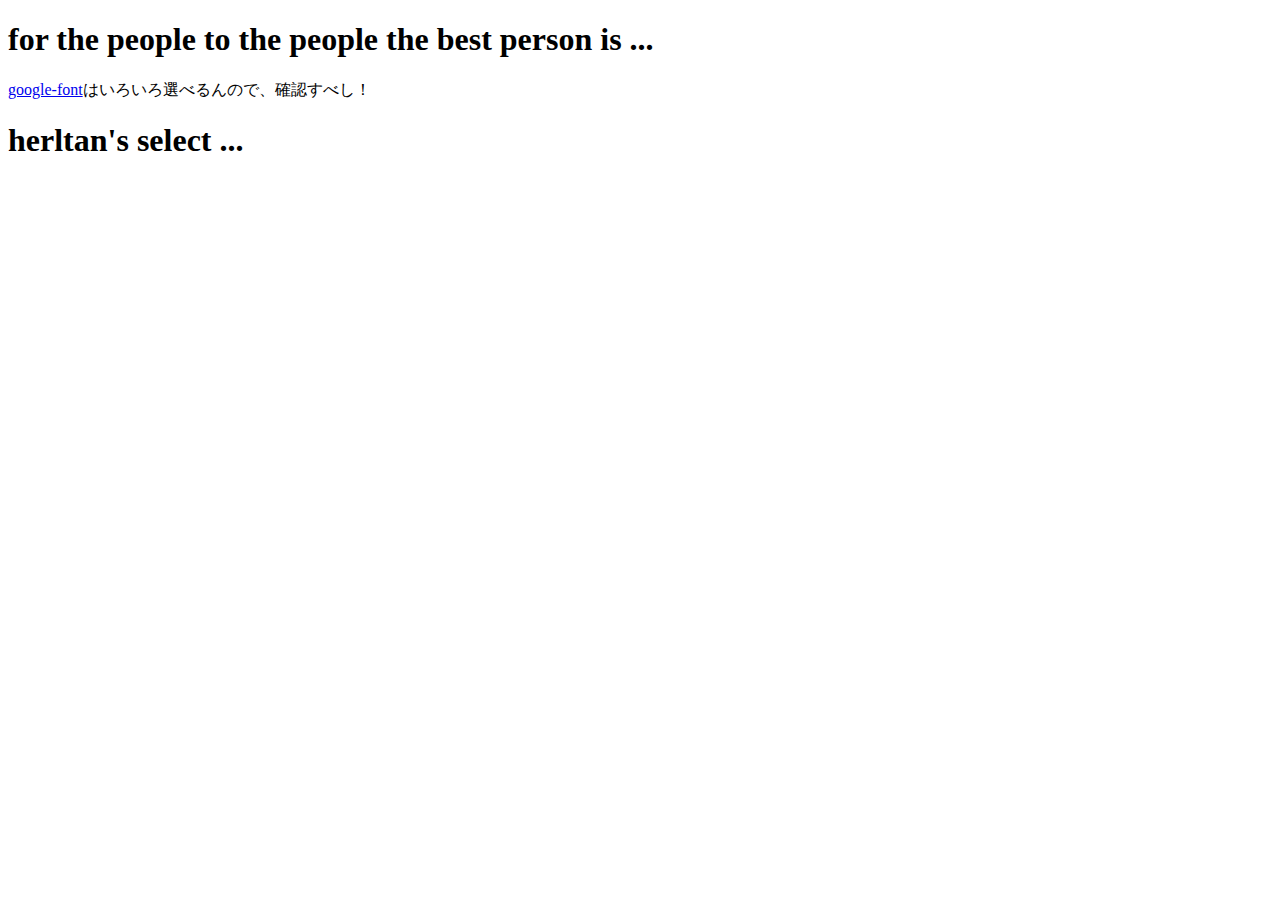
==== html/page1.html @ 50733e65 "Signed-off-by: 大平　明日河 <rozeo1505@gmail.com> 画面遷移をできるように修正" ====
<!DOCTYPE html>
<html>
  <head>
    <meta charset="utf-8">
    <title>なぜこのようなことになっているのか。。</title>
    <link href="https://fonts.googleapis.com/css2?family=Pirata+One&display=swap" rel="stylesheet">
    <link rel="stylesheet" href="C:\Users\rozeo\OneDrive\デスクトップ\github_kanri\asukaman.github.io/css/forpage1.css">
    <!-- ちゃんとフルパスで指定すること！-->
  </head>

  <body>
    <h1>
      for the people to the people  the best person is ...
    </h1>
    <p>
      <a href="https://fonts.google.com/">google-font</a>はいろいろ選べるんので、確認すべし！
    </p>

    <h1>herltan's select ...
  </body>
</html>
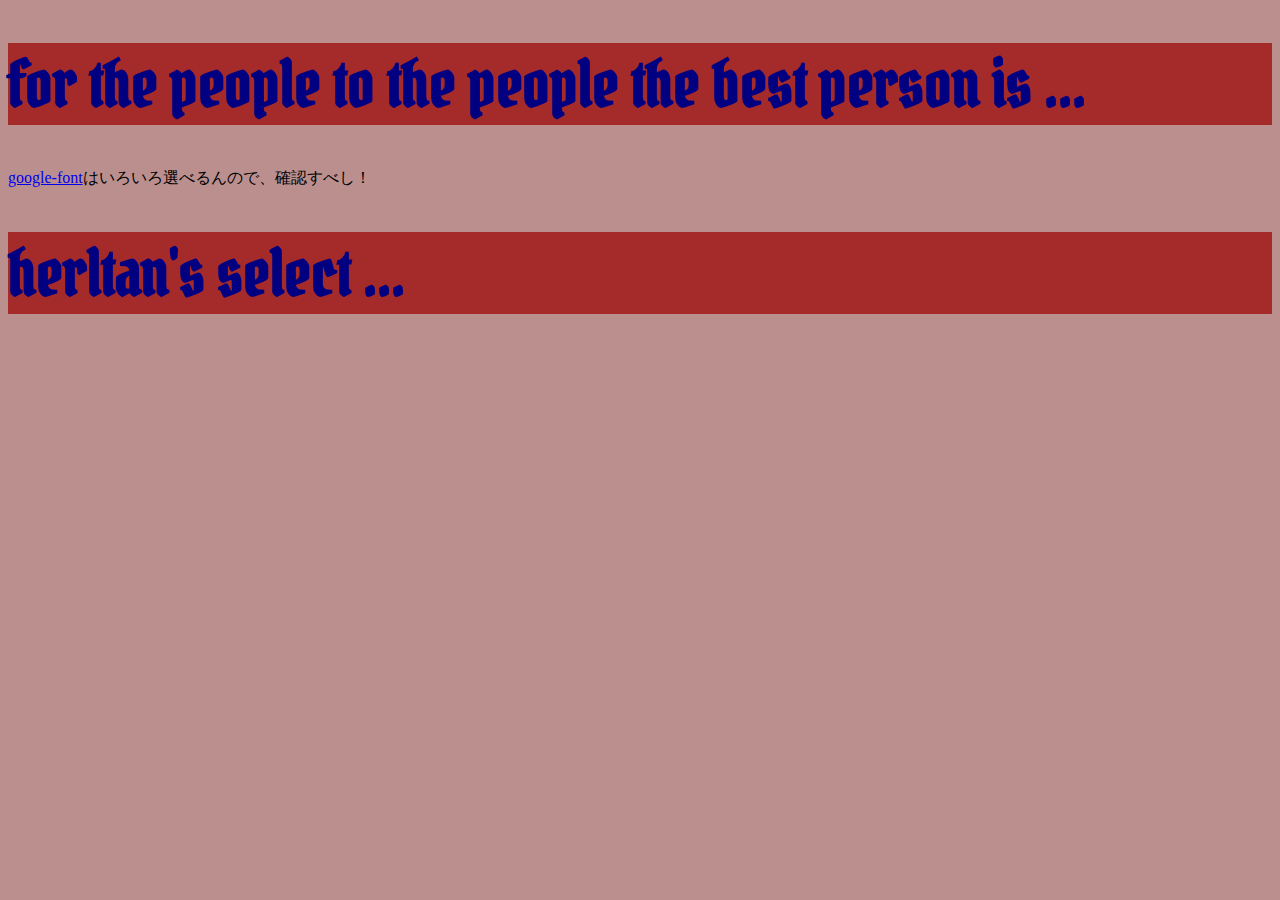
==== commit e4bf340e: "Signed-off-by: 大平　明日河 <rozeo1505@gmail.com> OK" ====
--- a/html/page1.html
+++ b/html/page1.html
@@ -4,7 +4,8 @@
     <meta charset="utf-8">
     <title>なぜこのようなことになっているのか。。</title>
     <link href="https://fonts.googleapis.com/css2?family=Pirata+One&display=swap" rel="stylesheet">
-    <link rel="stylesheet" href="C:\Users\rozeo\OneDrive\デスクトップ\github_kanri\asukaman.github.io/css/forpage1.css">
+    <!--<link rel="stylesheet" href="C:\Users\rozeo\OneDrive\デスクトップ\github_kanri\asukaman.github.io/css/forpage1.css">-->
+    <link rel="stylesheet" href="css/forpage1.css">
     <!-- ちゃんとフルパスで指定すること！-->
   </head>
 
--- a/html/css/forpage1.css
+++ b/html/css/forpage1.css
@@ -0,0 +1,16 @@
+@charset "UTF-8";
+
+body {
+  background-color: #bc8f8f;
+}
+
+h1 {
+  font-family: 'Pirata One', cursive;
+  font-size:  4rem;
+  color: navy;
+  background-color: #a52a2a;
+}
+
+p {
+
+}
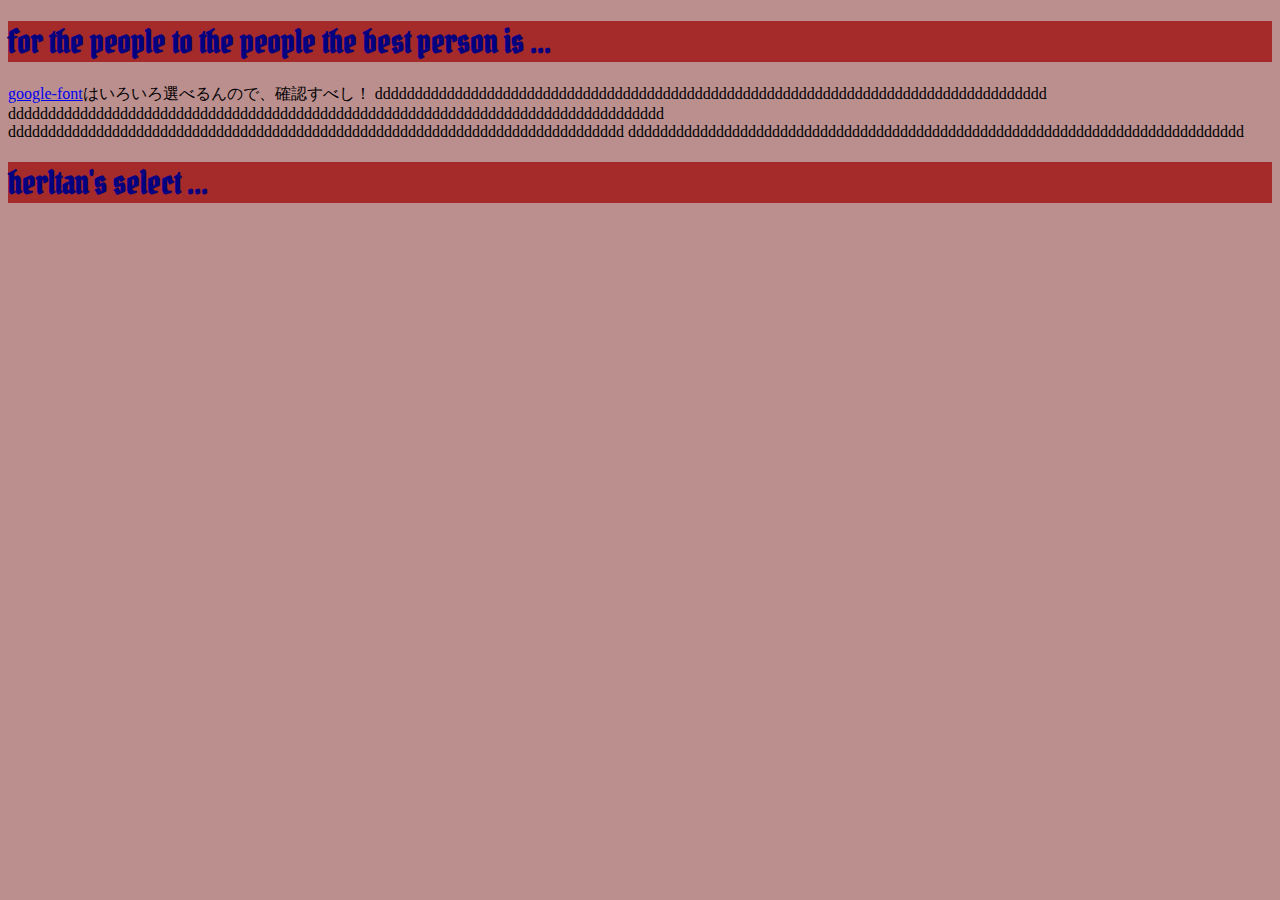
==== commit 432e610a: "Merge branch 'master' of https://github.com/asukaman/asukaman.github.io" ====
--- a/html/page1.html
+++ b/html/page1.html
@@ -13,10 +13,15 @@
     <h1>
       for the people to the people  the best person is ...
     </h1>
-    <p>
+    <div>
+      <p>
       <a href="https://fonts.google.com/">google-font</a>はいろいろ選べるんので、確認すべし！
-    </p>
-
-    <h1>herltan's select ...
+      dddddddddddddddddddddddddddddddddddddddddddddddddddddddddddddddddddddddddddddddddddd
+      dddddddddddddddddddddddddddddddddddddddddddddddddddddddddddddddddddddddddddddddddd
+      ddddddddddddddddddddddddddddddddddddddddddddddddddddddddddddddddddddddddddddd
+      ddddddddddddddddddddddddddddddddddddddddddddddddddddddddddddddddddddddddddddd
+      </p>
+    </div>
+    <h1>herltan's select ...</h1>
   </body>
 </html>
--- a/html/css/forpage1.css
+++ b/html/css/forpage1.css
@@ -2,15 +2,41 @@
 
 body {
   background-color: #bc8f8f;
+
+  /*上の文は下の文に消されてしまう。*/
+
 }
 
 h1 {
   font-family: 'Pirata One', cursive;
-  font-size:  4rem;
+  font-size:  2rem;
   color: navy;
   background-color: #a52a2a;
 }
 
 p {
+<<<<<<< HEAD
+  background-color: #bc8f8f;
+  background-image: url(images/ddd.jpg);
+  background-repeat: no-repeat;
+  background-size: contain;
+  width 300px;
+  height 150px;
+=======
+  font-size: 5rem;
+>>>>>>> be8f323e4cbde999d58e29e1c97ae89305e96282
+}
 
+/* 必然的に社会と戦わないといけない*/
+
+<<<<<<< HEAD
+div {
+  background-color: #bc8f8f;
+=======
+p{
+>>>>>>> be8f323e4cbde999d58e29e1c97ae89305e96282
+
+  /*background: #bc8f8d url(images/image.jpg) no-repeat cover;*/
+  width 500px;
+  height 300px;
 }
